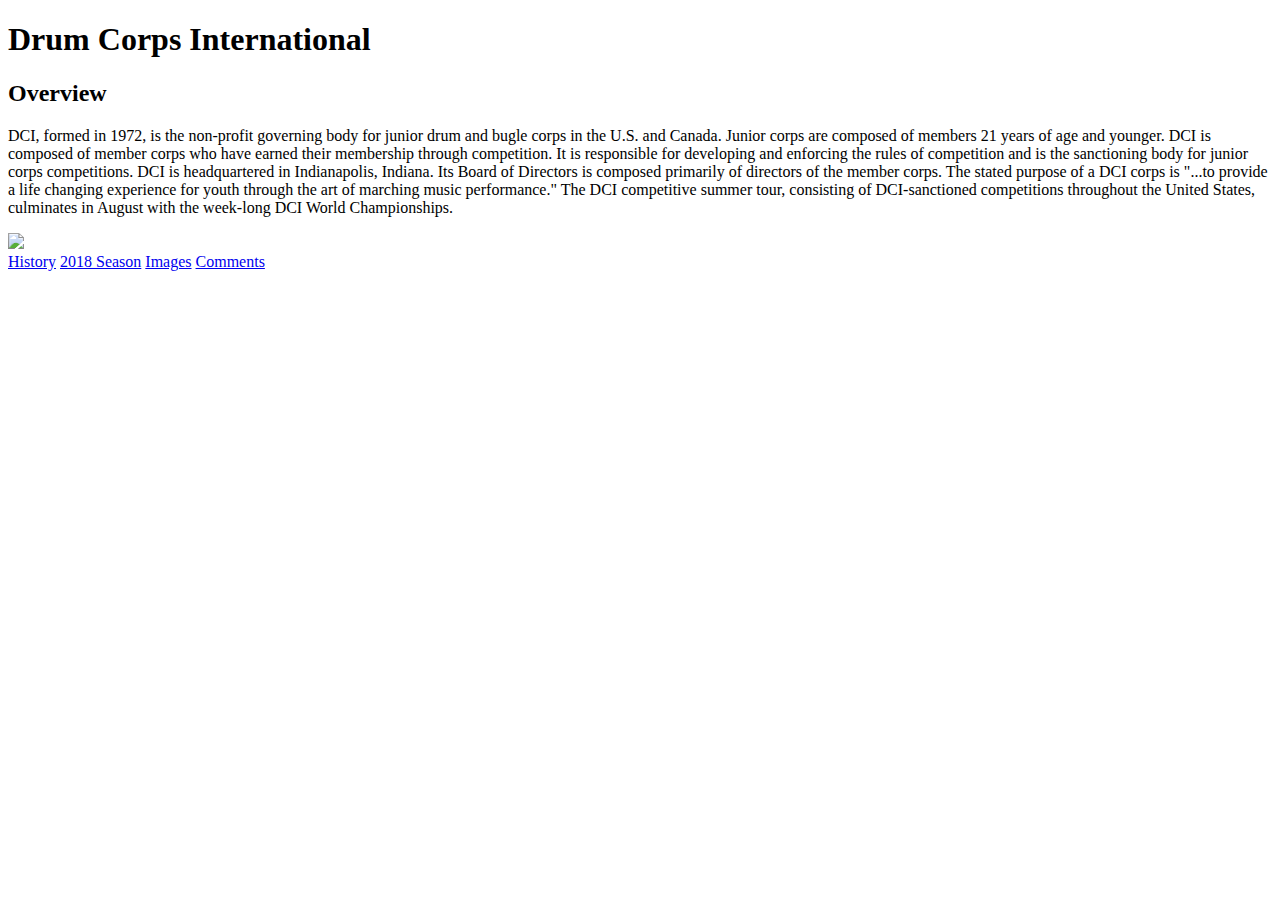
==== public/index.html @ c9e3c3fe "public directory" ====
<!DOCTYPE html>
<html lang="en">
<head>
  <meta charset="UTF-8">
  <title>Bluecoats</title>
  <link rel="stylesheet" href="./mainFlex.css">
</head>

<body>
  <header></header>

  <div class="maincontain">
    <h1 class="subch1"> Drum Corps International </h1>
    <div class="overview">
      <h2> Overview </h2>
      <p> DCI, formed in 1972, is the non-profit governing body for junior drum and bugle corps in the U.S. and Canada. Junior corps are composed of members 21 years of age and younger. DCI is composed of member corps who have earned their membership through competition. It is responsible for developing and enforcing the rules of competition and is the sanctioning body for junior corps competitions. DCI is headquartered in Indianapolis, Indiana. Its Board of Directors is composed primarily of directors of the member corps. The stated purpose of a DCI corps is "...to provide a life changing experience for youth through the art of marching music performance." The DCI competitive summer tour, consisting of DCI-sanctioned competitions throughout the United States, culminates in August with the week-long DCI World Championships.<p>
      <!-- <div class="grandkid">
      </div> -->
    </div>
    <div class="subcontain2">
      <img class="item, gif" src="./images/tenor.gif">
    </div>
  </div>
    <footer>
      <a href="./Page2Flex.html">History</a>
      <a href="./Page3Flex.html">2018 Season</a>
      <a href="./Page4Flex.html">Images</a>
      <a href="./Page5.html">Comments</a>

  </footer>
</body>
</html>
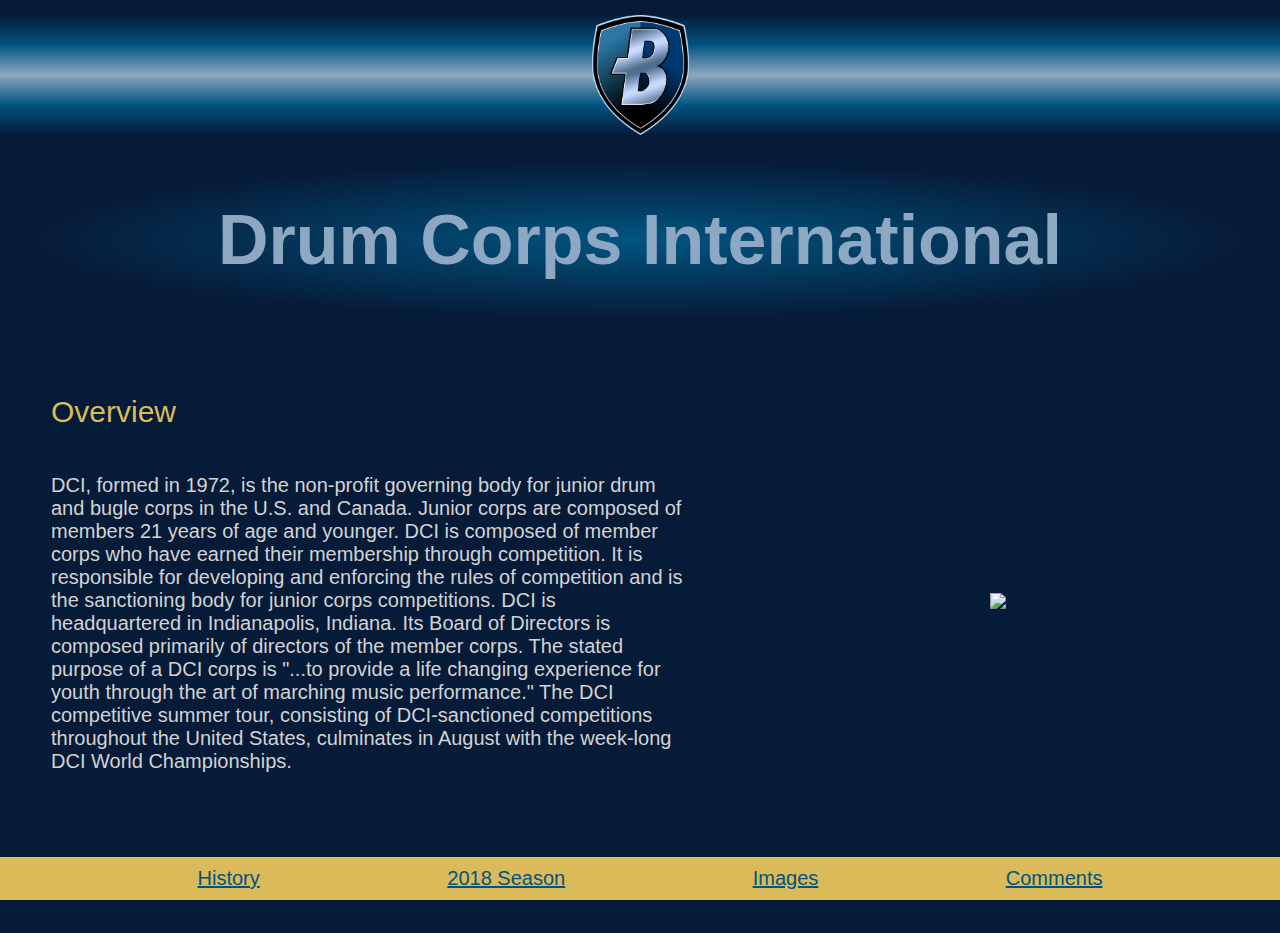
==== commit f37cd468: "update file names in files" ====
--- a/public/index.html
+++ b/public/index.html
@@ -3,7 +3,7 @@
 <head>
   <meta charset="UTF-8">
   <title>Bluecoats</title>
-  <link rel="stylesheet" href="./mainFlex.css">
+  <link rel="stylesheet" href="./main.css">
 </head>
 
 <body>
@@ -22,9 +22,9 @@
     </div>
   </div>
     <footer>
-      <a href="./Page2Flex.html">History</a>
-      <a href="./Page3Flex.html">2018 Season</a>
-      <a href="./Page4Flex.html">Images</a>
+      <a href="./Page2.html">History</a>
+      <a href="./Page3.html">2018 Season</a>
+      <a href="./Page4.html">Images</a>
       <a href="./Page5.html">Comments</a>
 
   </footer>
--- a/public/main.css
+++ b/public/main.css
@@ -0,0 +1,234 @@
+body {
+  font-family: seravek, helvetica, sans-serif;
+  font-size: 20px;
+  color: lightgrey;
+  background-color: #061b38;
+  margin: 0;
+  margin-bottom: 75px;
+}
+
+header {
+  height: 120px;
+  background: url(./images/shield.png) no-repeat center top,
+              linear-gradient(#061b38, #015480, #8ea8c3, #015480, #061b38);
+  background-size: contain;
+  margin: 0px;
+  margin-top: 15px;
+}
+
+h1 {
+  color: #8ea8c3;
+  font-weight: bolder;
+  font-size: 70px;
+  text-align: center;
+  padding: 40px;
+  background-color: #015480;
+  background: radial-gradient(#015480, transparent 70%);
+  margin: auto;
+}
+
+h2 {
+  color: #dbba59;
+  font-weight: normal;
+}
+
+h3 {
+  font-weight: lighter;
+  color: #dbba59;
+  font-style: italic;
+}
+
+footer {
+  display: flex;
+  font-weight: lighter;
+  padding: 10px;
+  text-align: center;
+  clear: both;
+  background-color: #dbba59;
+  position: fixed;
+  bottom: 0;
+  width: 100%;
+  justify-content: space-evenly;
+}
+
+img {
+  /* display: flex; */
+  flex-direction: column;
+  margin: auto;
+  max-width: 400px;
+}
+
+a {
+  color: #015480;
+}
+
+a:hover {
+  color: black;
+  transition-duration: .5s;
+}
+
+
+.maincontain {
+  display: flex;
+  /* border-color: white;
+  border-style: solid; */
+  flex-direction: row;
+  justify-content: space-evenly;
+  flex-wrap: wrap;
+
+  /* padding: 5px; */
+}
+
+.subch1 {
+  display: flex;
+  /* border-color: white;
+  border-style: solid; */
+  /* padding: 25px; */
+  flex-basis: 100%;
+  justify-content: center;
+  margin: 25px;
+ /* height: 200px; */
+  flex-direction: column;
+}
+
+.subcontain1 {
+  display: flex;
+  /* border-color: white;
+  border-style: solid; */
+  flex-basis: 40%;
+  justify-content: center;
+  margin: 25px;
+  flex-direction: column;
+}
+
+.overview {
+  display: flex;
+  /* border-color: white;
+  border-style: solid; */
+  /* padding: 25px; */
+  flex-basis: 50%;
+  justify-content: center;
+  margin: 25px;
+ /* height: 200px; */
+  flex-direction: column;
+  min-width: 600px;
+}
+
+.shows {
+  min-width: 250px;
+}
+
+.subcontain2 {
+  display: flex;
+  /* border-color: red;
+  border-style: solid; */
+  /* padding: 25px; */
+  flex-basis: 40%;
+  /* margin: 25px; */
+  flex-direction: column;
+}
+
+.history {
+  display: flex;
+  /* border-color: white;
+  border-style: solid; */
+  flex-basis: 15%;
+  justify-content: center;
+  align-self: baseline;
+  margin: 25px;
+  flex-direction: column;
+  min-width: 290px;
+  }
+
+
+#main {
+  max-width: 500px;
+  margin: 40px auto;
+  display: flex;
+  flex-direction: column;
+  /* background-color: #eee; */
+  border: 3px solid #015480;
+}
+
+
+#title {
+  /* color: #0a0; */
+}
+
+#container {
+  display: flex;
+  flex-direction: column;
+  overflow: scroll;
+  overflow-x: hidden;
+  height: 400px;
+  padding: 10px;
+}
+
+#content {
+  display: flex;
+  flex-direction: column;
+  margin: 0;
+  padding: 0;
+}
+
+.todoItem {
+  display: flex;
+  padding: 5px 0;
+  justify-content: space-between;
+}
+
+#input {
+  display: flex;
+}
+
+#text {
+  resize: none;
+  padding: 10px;
+  font-size: 12pt;
+}
+
+#email {
+  resize: none;
+  padding: 10px;
+  font-size: 12pt;
+}
+
+#submit {
+  font-size: 12pt;
+  padding: 20px;
+  background: #8ea8c3;
+  color: white;
+}
+
+/* .gallery {
+  background: #eee;
+  width: 500px;
+  margin: 1em auto;
+} */
+
+/* .gallery img {
+  max-width: 100%;
+  height: auto;
+}
+.gallery .hero {
+  padding: 1em;
+}
+
+.gallery .thumbs img {
+  width: 100px;
+  height: auto;
+  cursor: pointer;
+  margin: 0.5rem;
+}
+.gallery .active {
+  opacity: 0.5;
+} */
+
+/* .grandkid {
+display: flex;
+border-color: green;
+border-style: solid;
+width: 25%;
+height: 50%;
+align-self: center;
+} */
